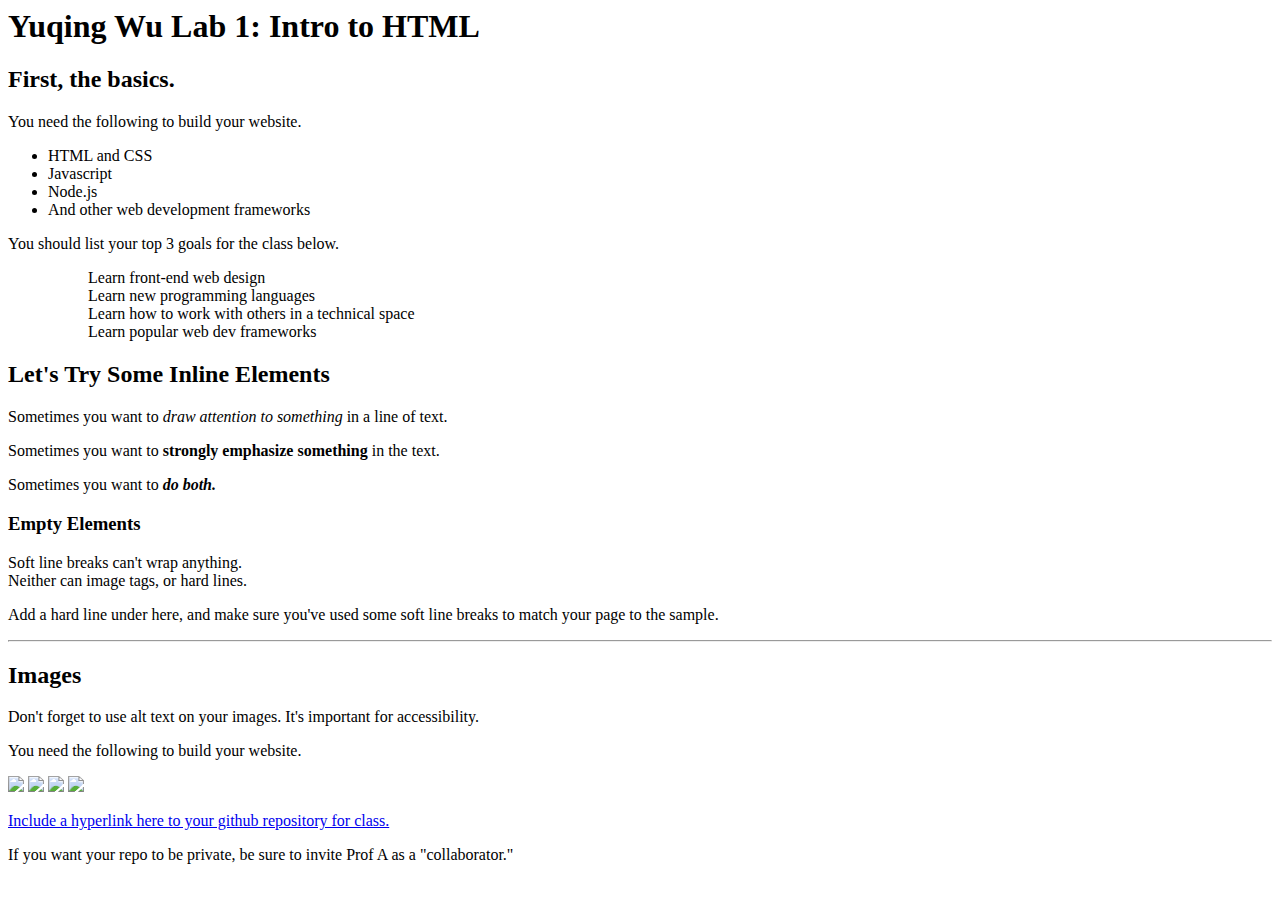
==== client/lab_1/index.html @ ee638866 "https://github.com/DaveWu96/INST377-Lab-Work/blob/cfa21072a8a685aec4a2929c5fe77586a177d846/client/la" ====
<Doctype html>
<html>
  <head>
    <title>INST377 Lab_1 Yuqing Wu</title>
  </head>
  <body>
    <h1>Yuqing Wu Lab 1: Intro to HTML</h1>

    <h2>First, the basics.</h2>

    <p>You need the following to build your website.</p>

    <ul>
        <li>HTML and CSS</li>
        <li>Javascript</li>
        <li>Node.js</li>
        <li>And other web development frameworks</li>
    </ul>

    <p>You should list your top 3 goals for the class below.</p>

    <ul>
        <ol>Learn front-end web design</ol>
        <ol>Learn new programming languages</ol>
        <ol>Learn how to work with others in a technical space</ol>
        <ol>Learn popular web dev frameworks</ol>
    </ul>

    <h2>Let's Try Some Inline Elements</h2>

    <p>Sometimes you want to <em>draw attention to something</em> in a line of text.</p>

    <p>Sometimes you want to <strong>strongly emphasize something</strong> in the text.</p>

    <p>Sometimes you want to <em><strong>do both.</strong></em></p>

    <h3>Empty Elements</h3>
    <p>Soft line breaks can't wrap anything. <br/>
       Neither can image tags, or hard lines.</p>
    <p>Add a hard line under here, 
    and make sure you've used some soft line breaks to match your page to the sample.</p>
    <hr/>

    <h2>Images</h2>

    <p>Don't forget to use alt text on your images. It's important for accessibility.</p>

    <p>You need the following to build your website.</p>
    <img src='images/onigiri_1.png'/>
    <img src='images/onigiri_2.png'/>
    <img src='images/onigiri_3.png'/>
    <img src='images/onigiri_4.png'/>

    <p><a href='https://github.com/DaveWu96/INST377-Lab-Work'>Include a hyperlink here to your github repository for class.</a></p>

    <p>If you want your repo to be private, be sure to invite Prof A as a "collaborator."</p>

  </body>
</html>
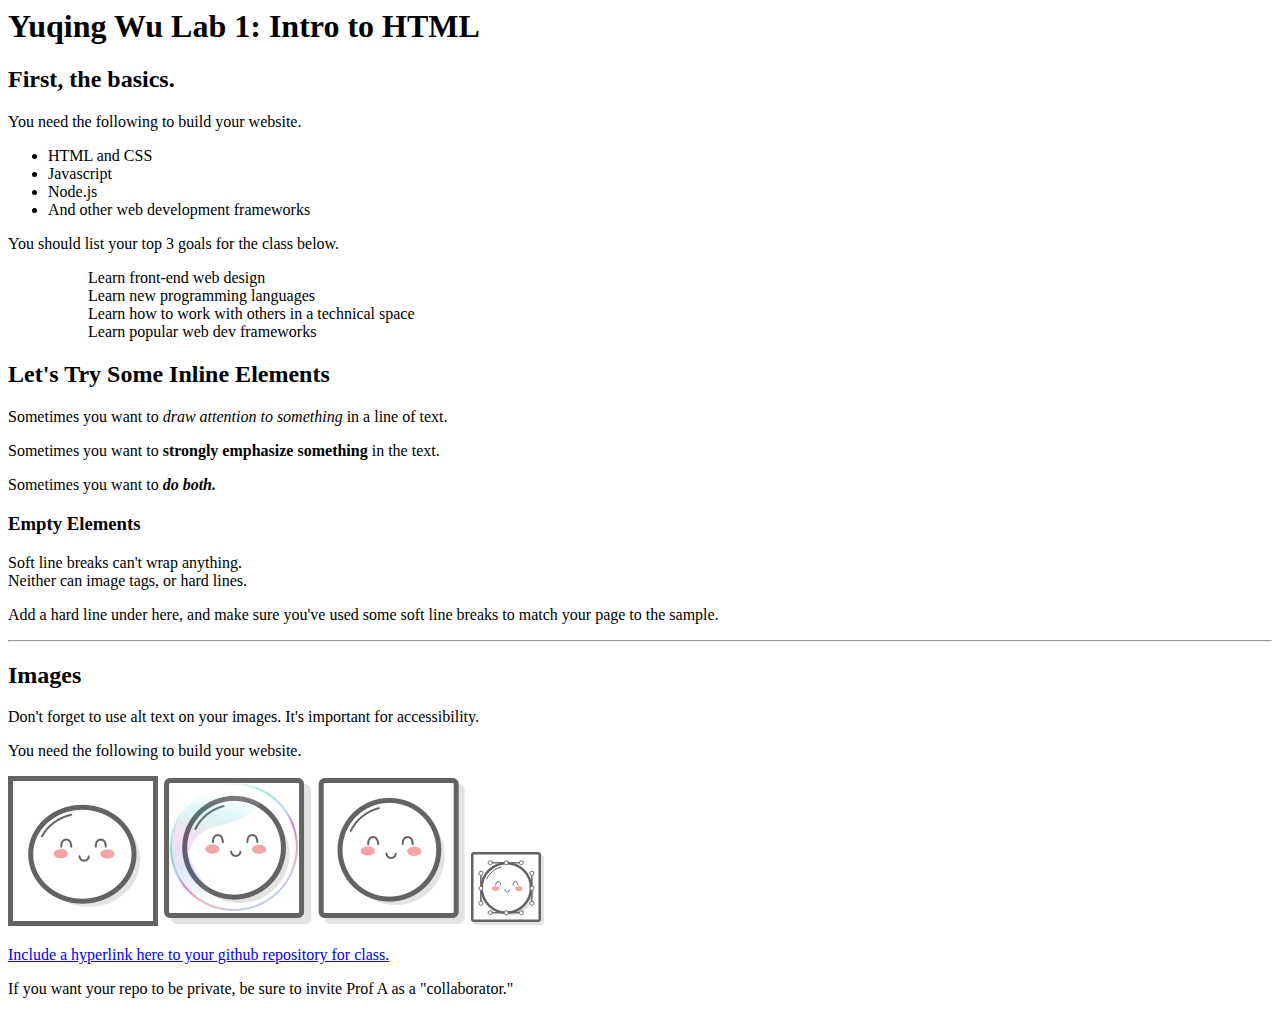
==== commit a2b93703: "https://github.com/DaveWu96/INST377-Lab-Work/blob/ee638866f8689d57dfe8e11bbd344c2f4e25066e/client/la" ====
--- a/client/lab_1/index.html
+++ b/client/lab_1/index.html
@@ -46,10 +46,10 @@
     <p>Don't forget to use alt text on your images. It's important for accessibility.</p>
 
     <p>You need the following to build your website.</p>
-    <img src='images/onigiri_1.png'/>
-    <img src='images/onigiri_2.png'/>
-    <img src='images/onigiri_3.png'/>
-    <img src='images/onigiri_4.png'/>
+    <img src='images/mochi.gif'/>
+    <img src='images/mochi.jpg'/>
+    <img src='images/mochi.png'/>
+    <img src='images/mochi.svg'/>
 
     <p><a href='https://github.com/DaveWu96/INST377-Lab-Work'>Include a hyperlink here to your github repository for class.</a></p>
 
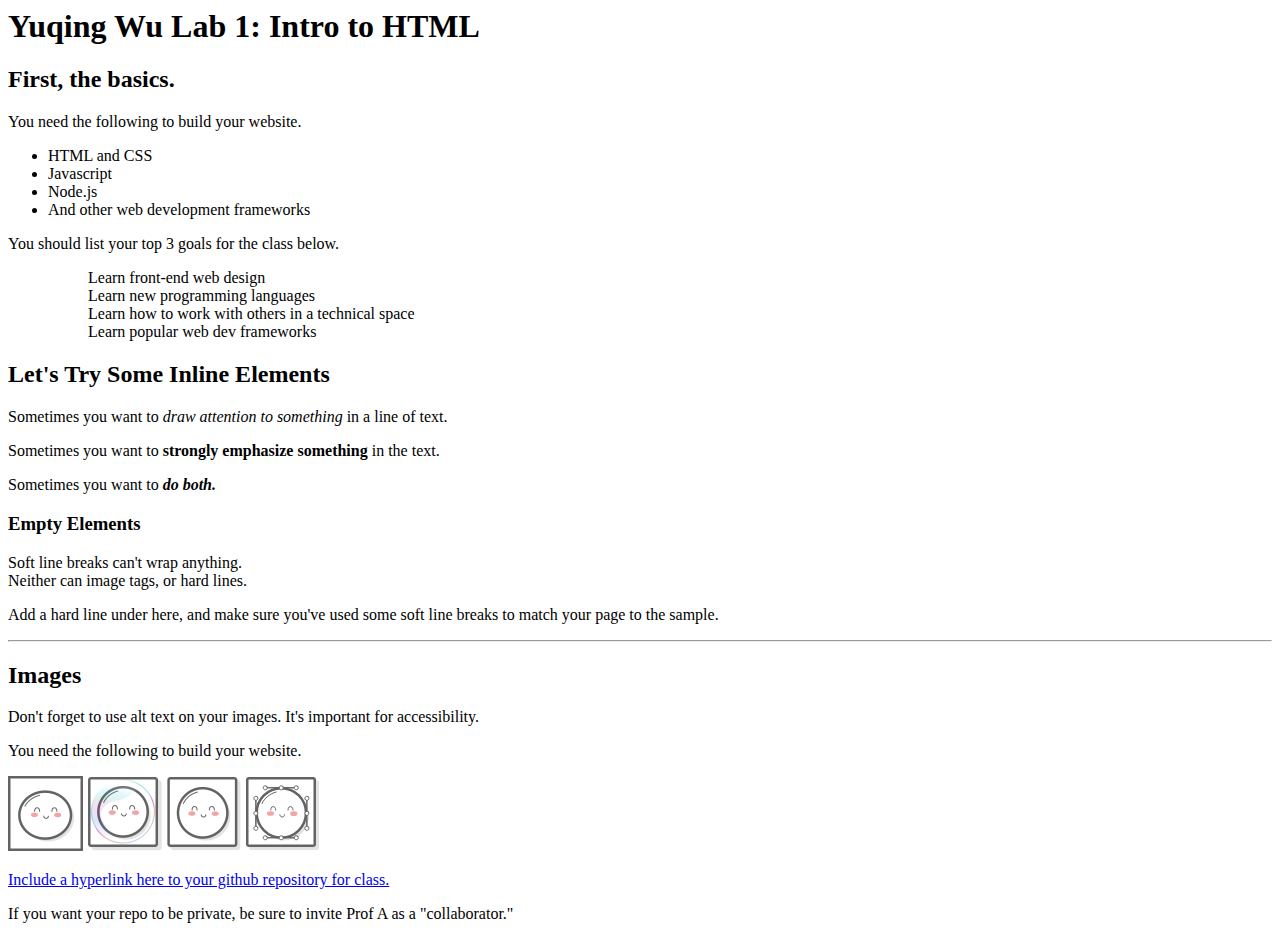
==== commit 1f47b3a0: "Update index.html" ====
--- a/client/lab_1/index.html
+++ b/client/lab_1/index.html
@@ -46,10 +46,10 @@
     <p>Don't forget to use alt text on your images. It's important for accessibility.</p>
 
     <p>You need the following to build your website.</p>
-    <img src='images/mochi.gif'/>
-    <img src='images/mochi.jpg'/>
-    <img src='images/mochi.png'/>
-    <img src='images/mochi.svg'/>
+    <img src='images/mochi.gif'width='75'alt='A dancing mochi ball'/>
+    <img src='images/mochi.jpg'width='75'alt='A mochi ball in a bubble'/>
+    <img src='images/mochi.png'width='75'alt='A mochi ball'/>
+    <img src='images/mochi.svg'width='75'alt='A mochi ball with Bézier handles'/>
 
     <p><a href='https://github.com/DaveWu96/INST377-Lab-Work'>Include a hyperlink here to your github repository for class.</a></p>
 
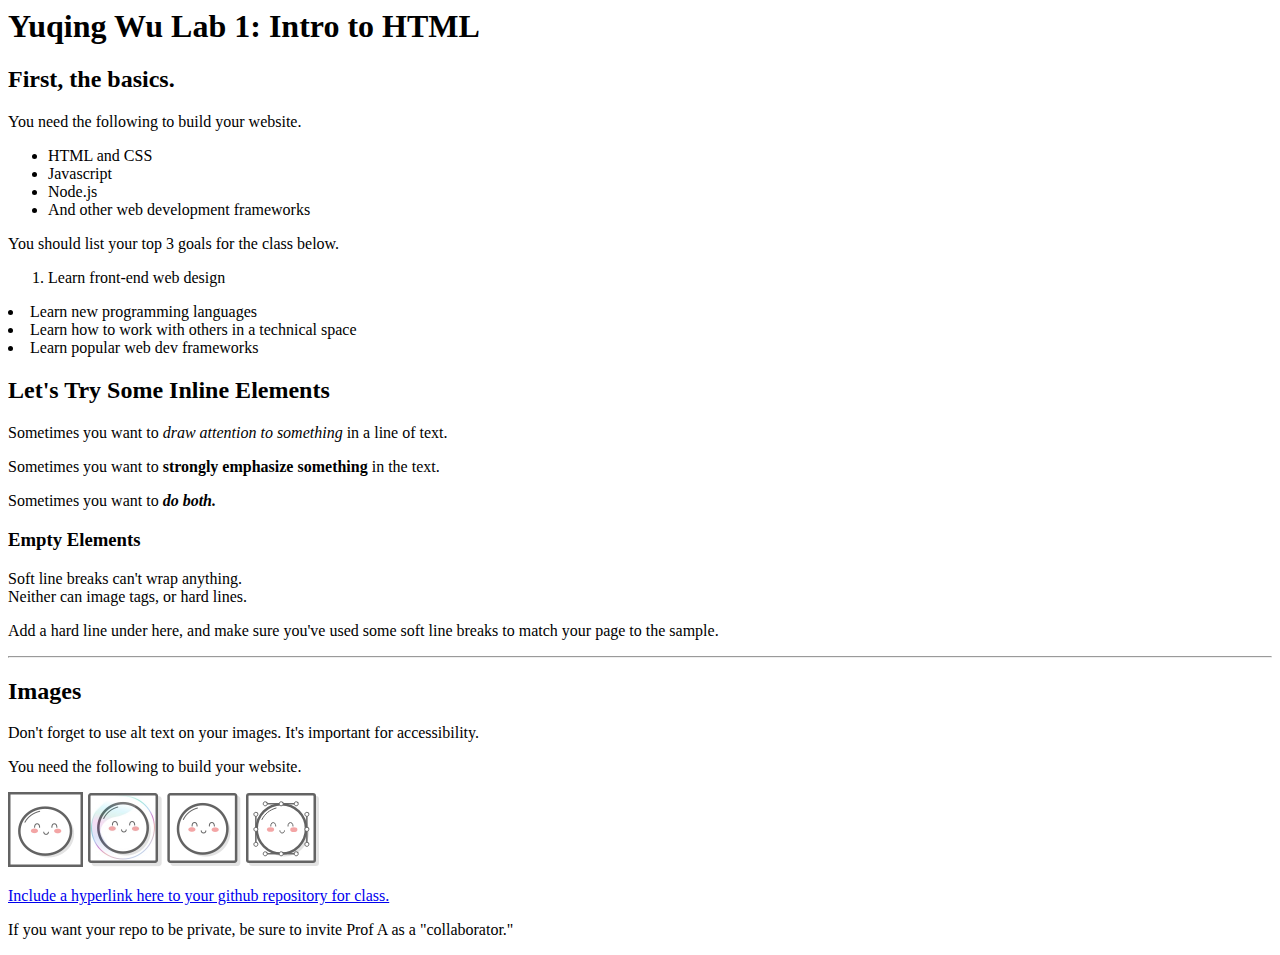
==== commit 1ee73637: "Update index.html" ====
--- a/client/lab_1/index.html
+++ b/client/lab_1/index.html
@@ -19,12 +19,12 @@
 
     <p>You should list your top 3 goals for the class below.</p>
 
-    <ul>
-        <ol>Learn front-end web design</ol>
-        <ol>Learn new programming languages</ol>
-        <ol>Learn how to work with others in a technical space</ol>
-        <ol>Learn popular web dev frameworks</ol>
-    </ul>
+    <ol>
+        <li>Learn front-end web design</ol>
+        <li>Learn new programming languages</ol>
+        <li>Learn how to work with others in a technical space</ol>
+        <li>Learn popular web dev frameworks</ol>
+    </ol>
 
     <h2>Let's Try Some Inline Elements</h2>
 
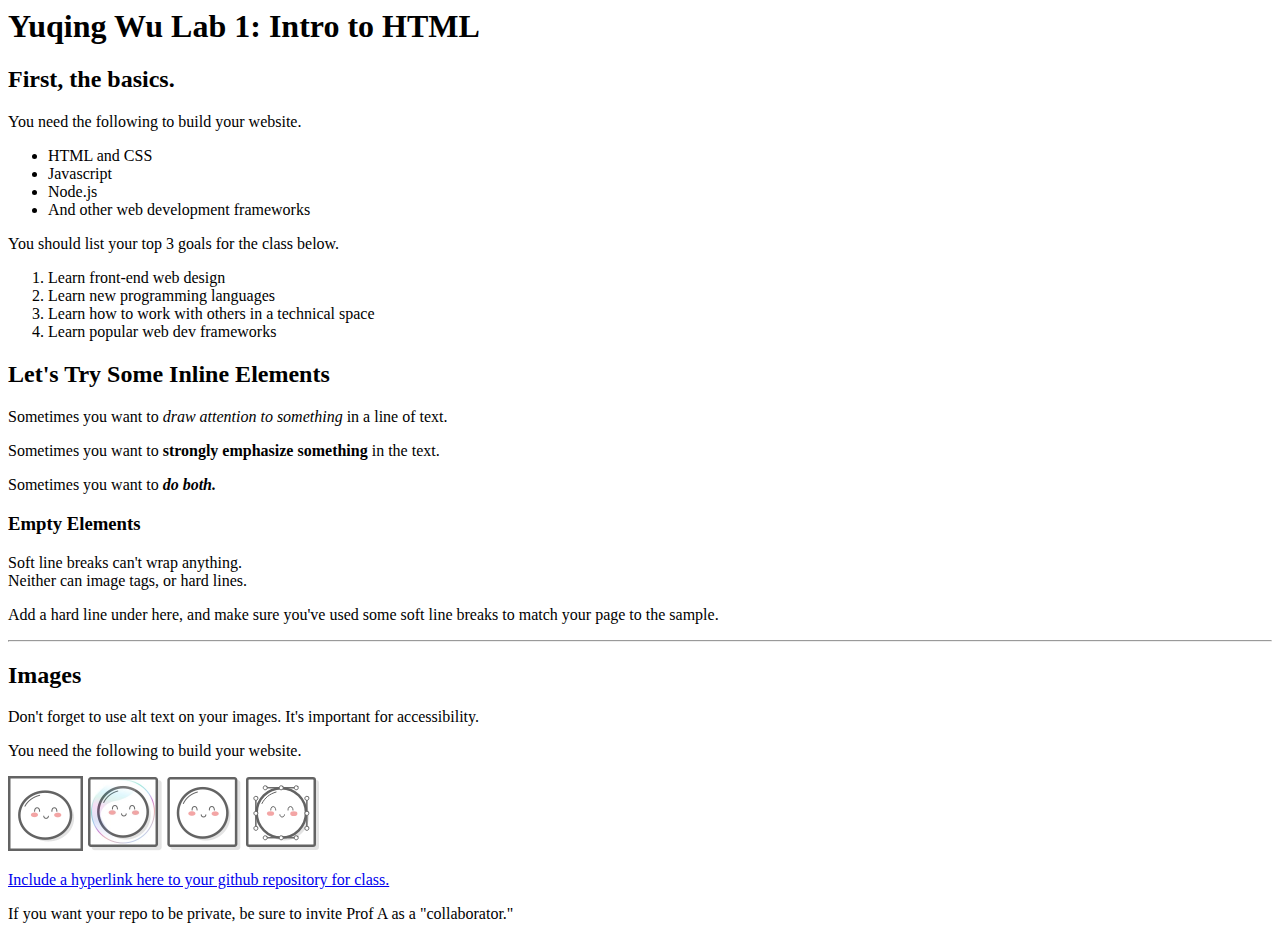
==== commit a54b0d2c: "Update index.html" ====
--- a/client/lab_1/index.html
+++ b/client/lab_1/index.html
@@ -20,10 +20,10 @@
     <p>You should list your top 3 goals for the class below.</p>
 
     <ol>
-        <li>Learn front-end web design</ol>
-        <li>Learn new programming languages</ol>
-        <li>Learn how to work with others in a technical space</ol>
-        <li>Learn popular web dev frameworks</ol>
+        <li>Learn front-end web design</li>
+        <li>Learn new programming languages</li>
+        <li>Learn how to work with others in a technical space</li>
+        <li>Learn popular web dev frameworks</li>
     </ol>
 
     <h2>Let's Try Some Inline Elements</h2>
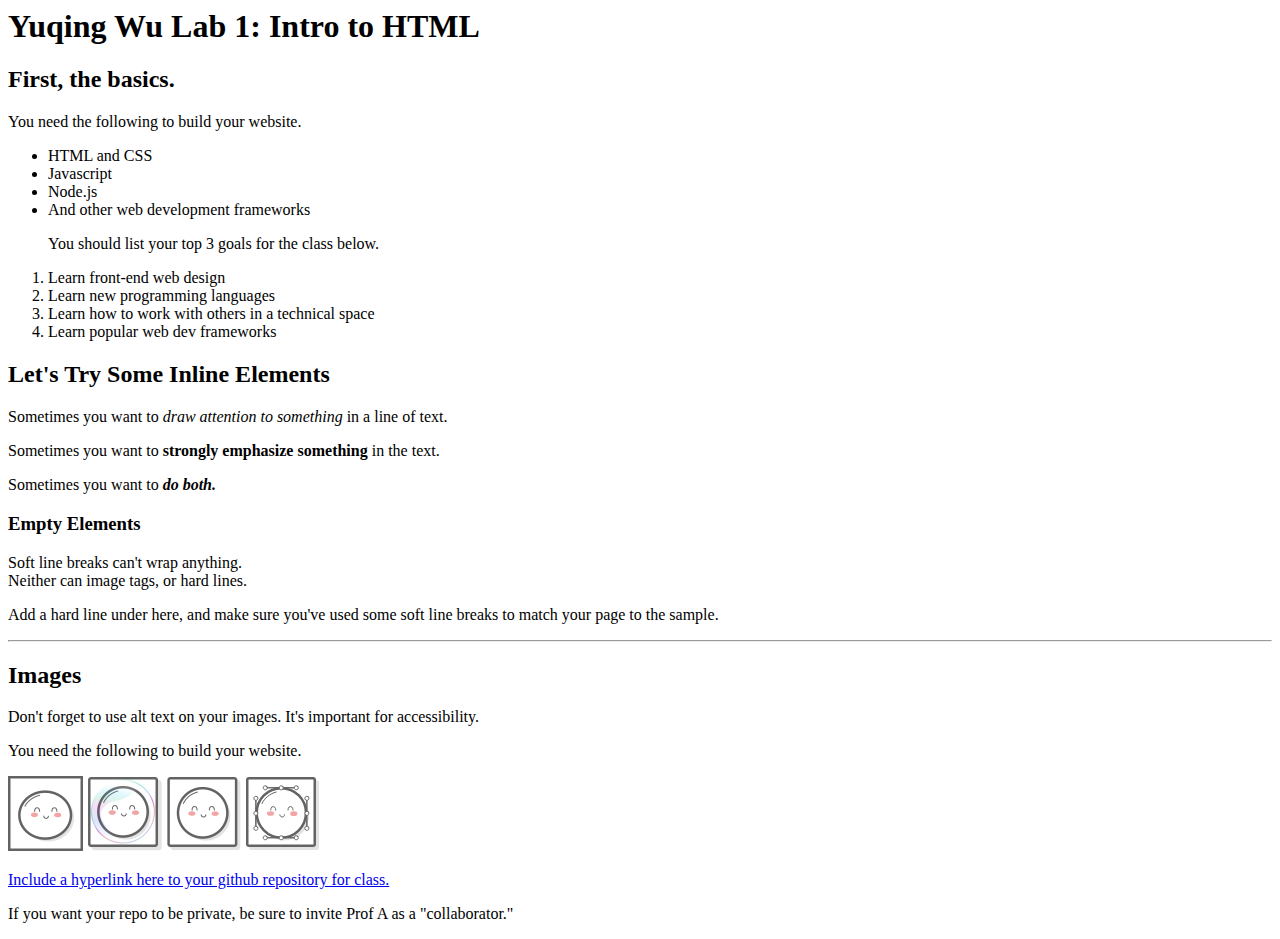
==== commit 3c39cded: "Update index.html" ====
--- a/client/lab_1/index.html
+++ b/client/lab_1/index.html
@@ -9,22 +9,23 @@
     <h2>First, the basics.</h2>
 
     <p>You need the following to build your website.</p>
-
-    <ul>
-        <li>HTML and CSS</li>
-        <li>Javascript</li>
-        <li>Node.js</li>
-        <li>And other web development frameworks</li>
+  <div class = 'section_4'>
+    <div class = "text">
+    <ul class = "left">
+        <li class = "left">HTML and CSS</li>
+        <li class = "left">Javascript</li>
+        <li class = "left">Node.js</li>
+        <li class = "left">And other web development frameworks</li>
     </ul>
 
-    <p>You should list your top 3 goals for the class below.</p>
-
-    <ol>
-        <li>Learn front-end web design</li>
-        <li>Learn new programming languages</li>
-        <li>Learn how to work with others in a technical space</li>
-        <li>Learn popular web dev frameworks</li>
+    <ol class ="right">
+      <p>You should list your top 3 goals for the class below.</p>
+        <li class = "right">Learn front-end web design</li>
+        <li class = "right">Learn new programming languages</li>
+        <li class = "right">Learn how to work with others in a technical space</li>
+        <li class = "right">Learn popular web dev frameworks</li>
     </ol>
+    </div>
 
     <h2>Let's Try Some Inline Elements</h2>
 
